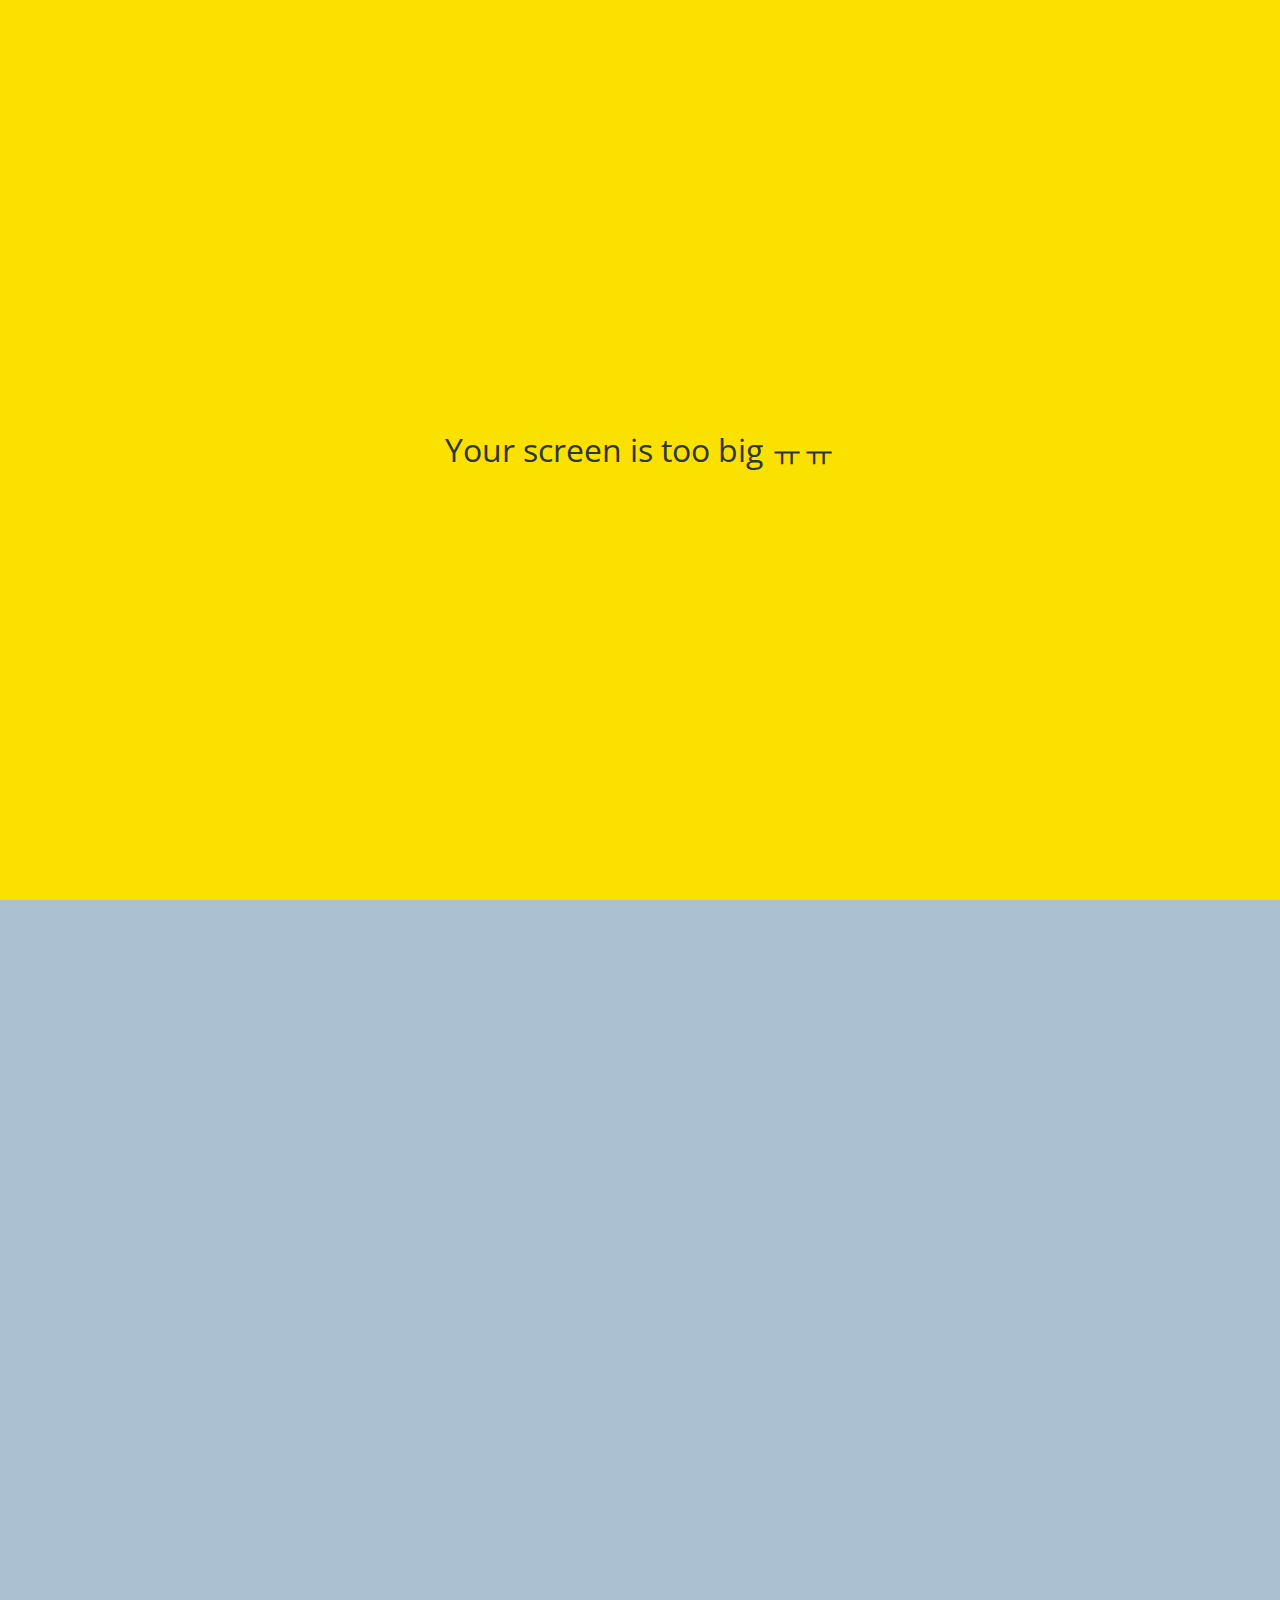
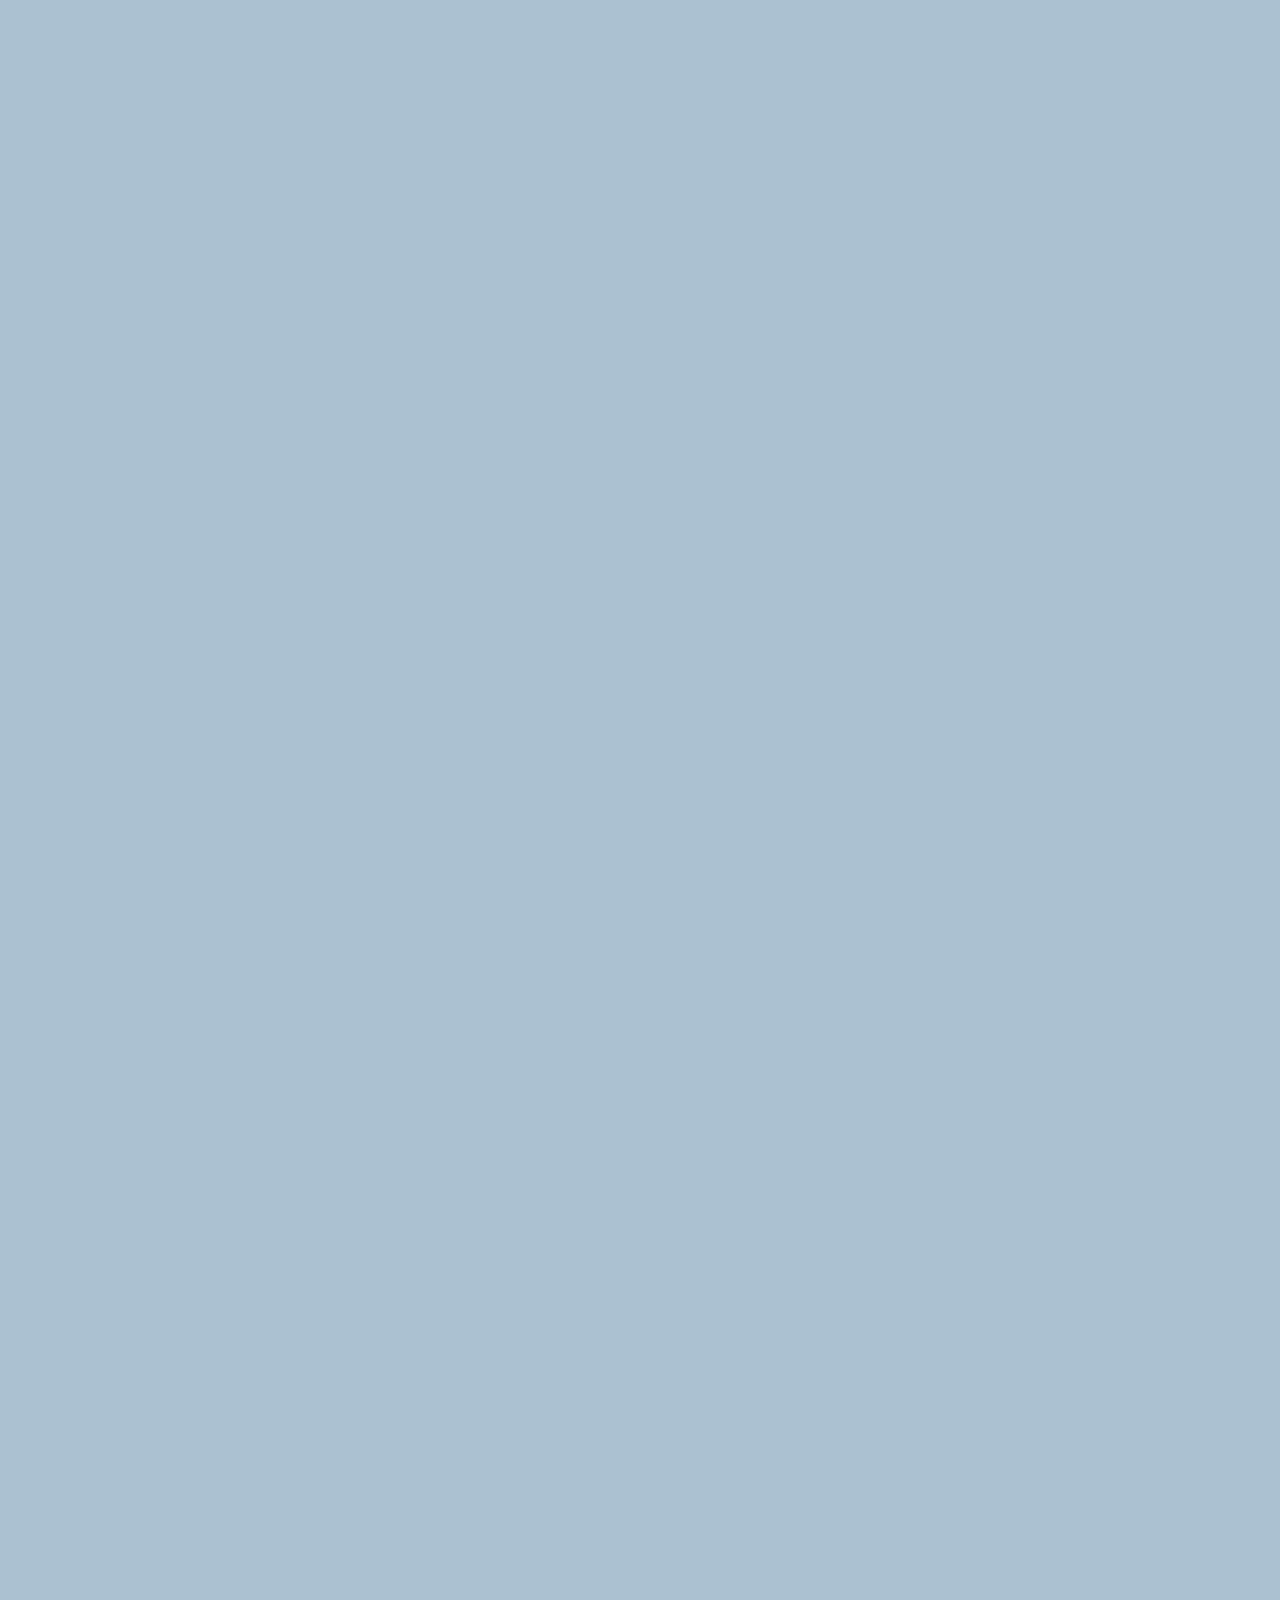
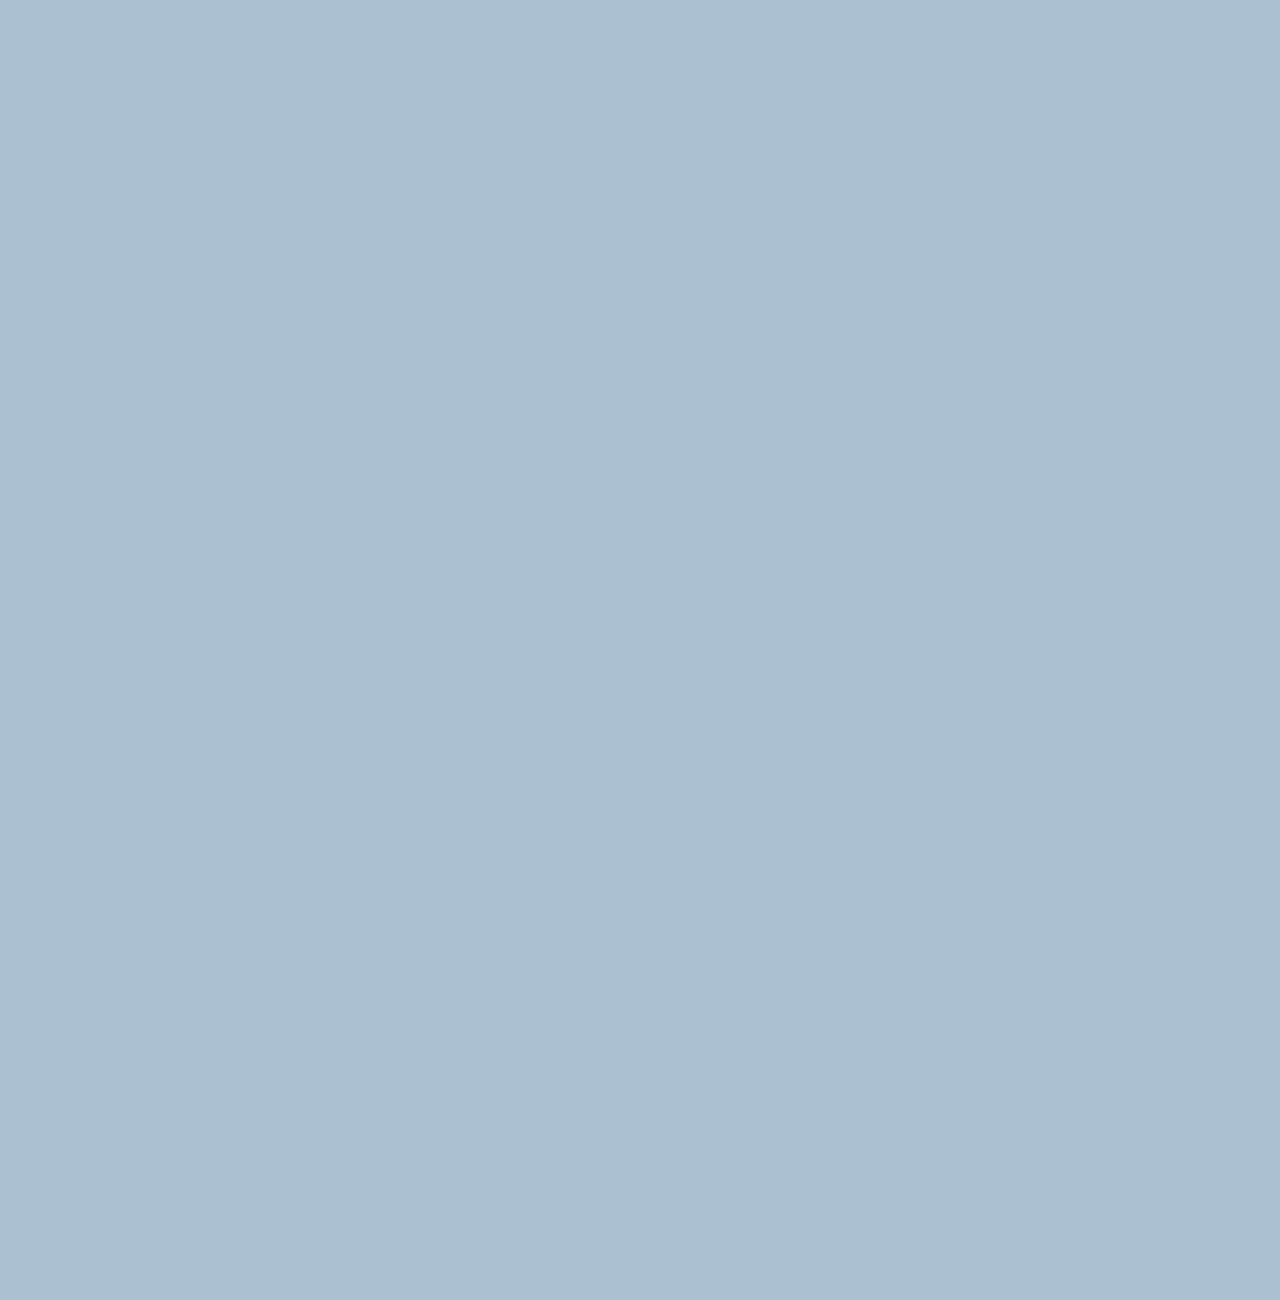
==== chat.html @ 07462980 "fixed head tag" ====
<!DOCTYPE html>
<html lang="en">
  <head type="text/css">
    <link rel="stylesheet" href="css/styles.css" />
    <meta charset="UTF-8" />
    <meta name="viewport" content="width=device-width, initial-scale=1.0" />
    <title>Chat w/ Kyusuk</title>
  </head>
  <body id="chat-screen">
    <div class="status-bar">
      <div class="status-bar__column">
        <span>No Service</span>
        <i class="fas fa-wifi"></i>
      </div>
      <div class="status-bar__column">
        <span>05:12</span>
      </div>
      <div class="status-bar__column">
        <span>100%</span>
        <i class="fas fa-battery-full fa-lg"></i>
        <i class="fas fa-bolt"></i>
      </div>
    </div>

    <header class="alt-header">
      <div class="alt-header__column">
        <a href="chats.html">
          <i class="fas fa-angle-left fa-3x"></i>
        </a>
      </div>
      <div class="alt-header__column">
        <h1 class="alt-header__title">규석</h1>
      </div>
      <div class="alt-header__column">
        <span><i class="fas fa-search fa-lg"></i></span>
        <span><i class="fas fa-bars fa-lg"></i></span>
      </div>
    </header>

    <main class="main-screen main-chat">
        <div class="chat__timestamp">
          Tuesday, February 18, 2022
        </div>
        <div class="message-row">
            <img src="Photos/myProfilePhoto.jpeg" />
            <div class="message-row__content">
              <span class="message__author">Kyusuk</span>
              <div class="message__info">
                <span class="message__bubble">Hi!</span>
                <span class="message__time">21:27</span>
              </div>
            </div>
          </div>
          <div class="message-row message-row--own">
            <div class="message-row__content">
              <div class="message__info">
                <span class="message__bubble">Hi nice to meet you!</span>
                <span class="message__time">21:27</span>
              </div>
            </div>
          </div>
      </main>

      <form class="reply">
        <div class="reply__column">
          <i class="far fa-plus-square fa-lg"></i>
        </div>
        <div class="reply__column">
          <input type="text" placeholder="Write a message..." />
          <i class="far fa-smile-wink fa-lg"></i>
          <button>
            <i class="fas fa-arrow-up"></i>
          </button>
        </div>
      </form>

      <div id="no-mobile">
        <span>Your screen is too big ㅠㅠ</span>
      </div>

    <script
      src="https://kit.fontawesome.com/6478f529f2.js"
      crossorigin="anonymous"
    ></script>
  </body>
</html>
---- css/styles.css ----
@import url("https://fonts.googleapis.com/css2?family=Open+Sans:wght@400;600&display=swap");
@import "reset.css";
@import "variables.css";

/* Components */
@import "components/status-bar.css";
@import "components/nav-bar.css";
@import "components/screen-header.css";
@import "components/user-component.css";
@import "components/badge.css";
@import "components/icon-row.css";
@import "components/alt-screen-header.css";
@import "components/no-mobile.css";

/* Screens */
@import "screens/login.css";
@import "screens/friends.css";
@import "screens/find.css";
@import "screens/more.css";
@import "screens/settings.css";
@import "screens/chat.css";

body {
  color: #2e363e;
  font-family: "Open Sans", sans-serif;
}

.main-screen {
  padding: 0px var(--horizontal-space);
}
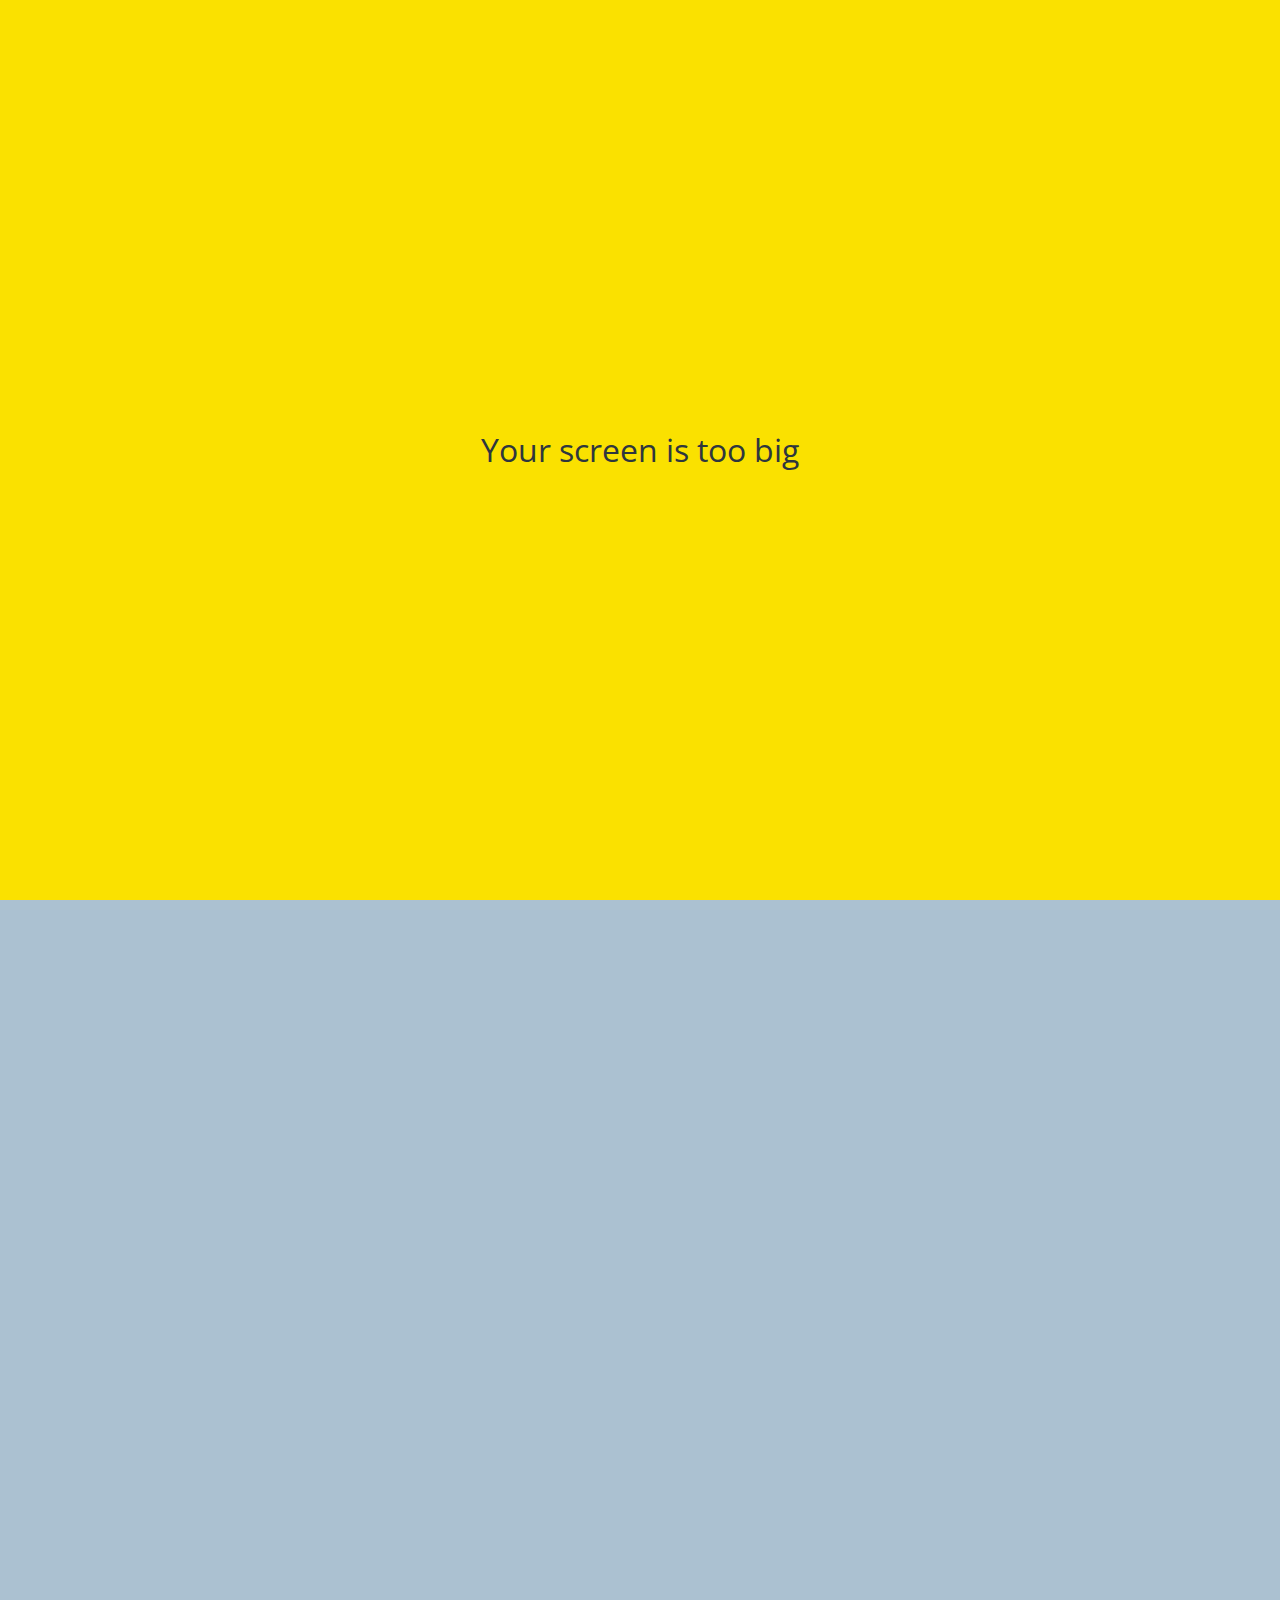
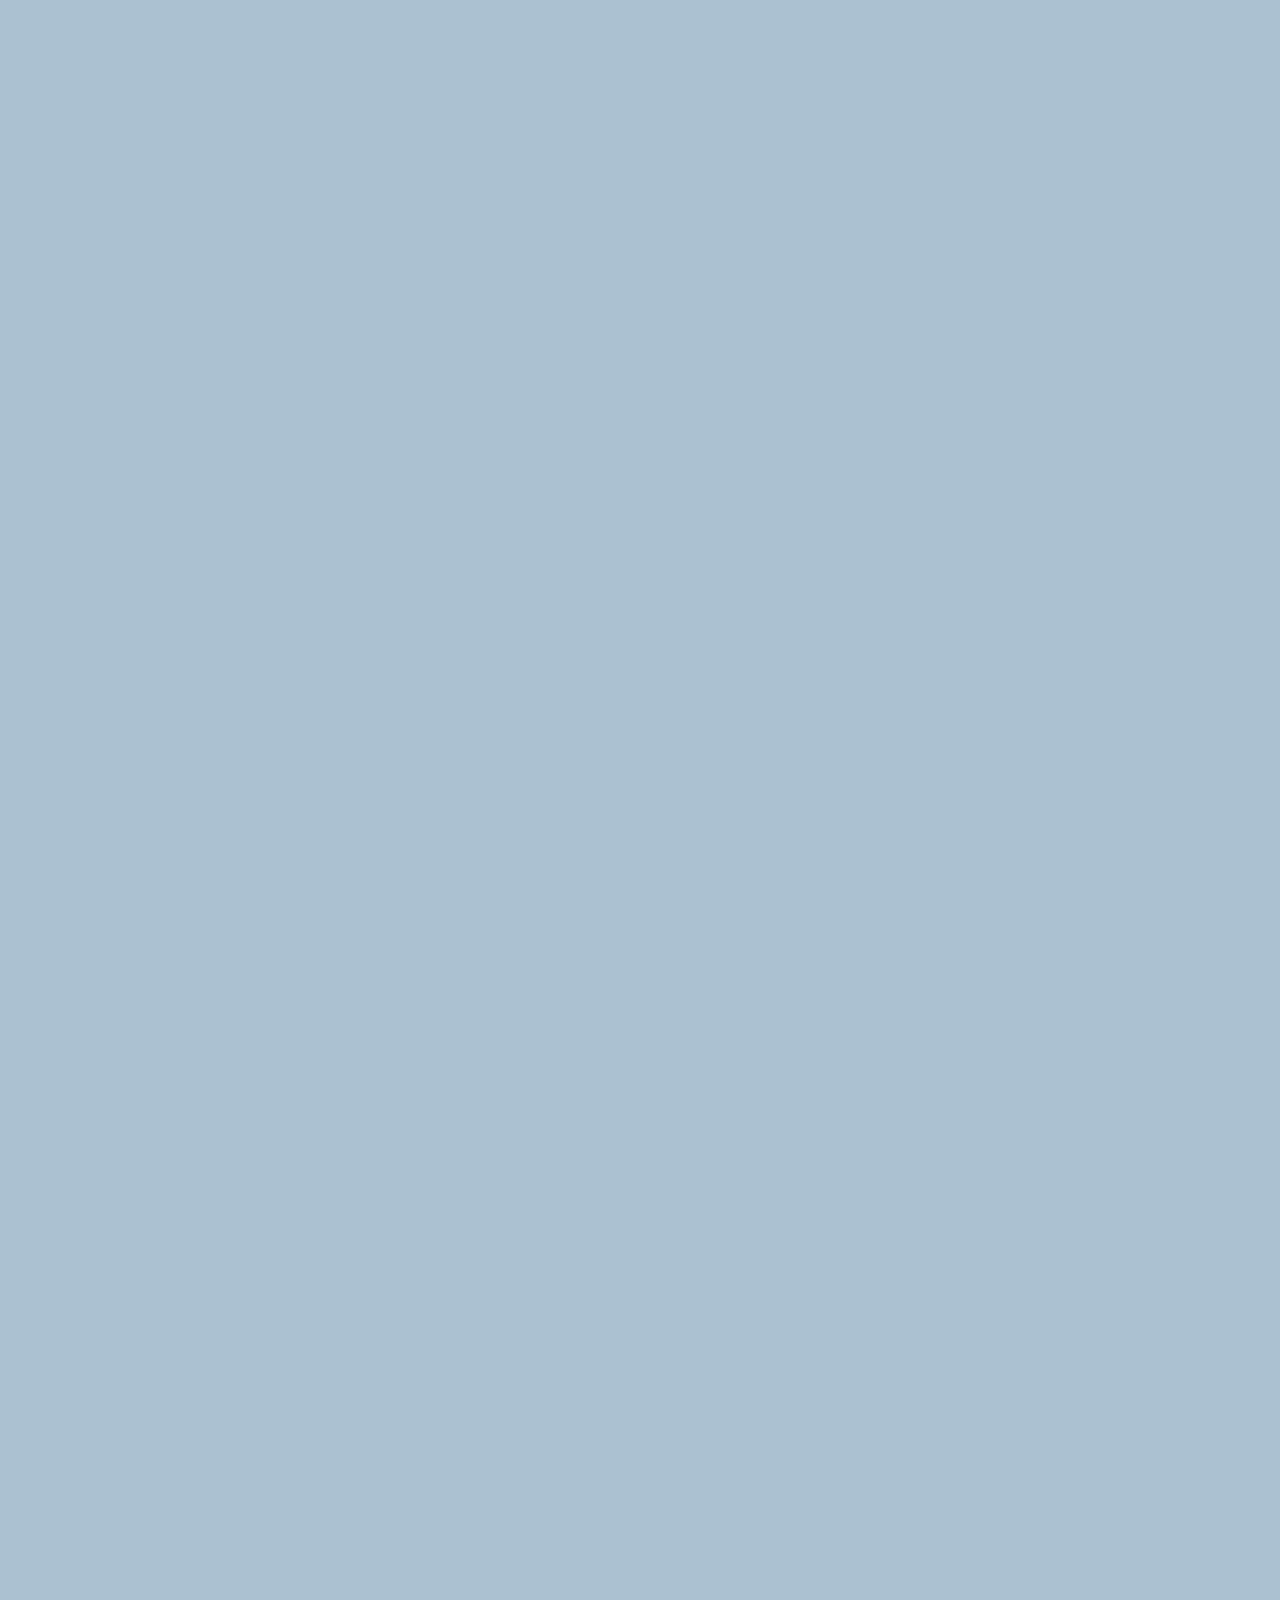
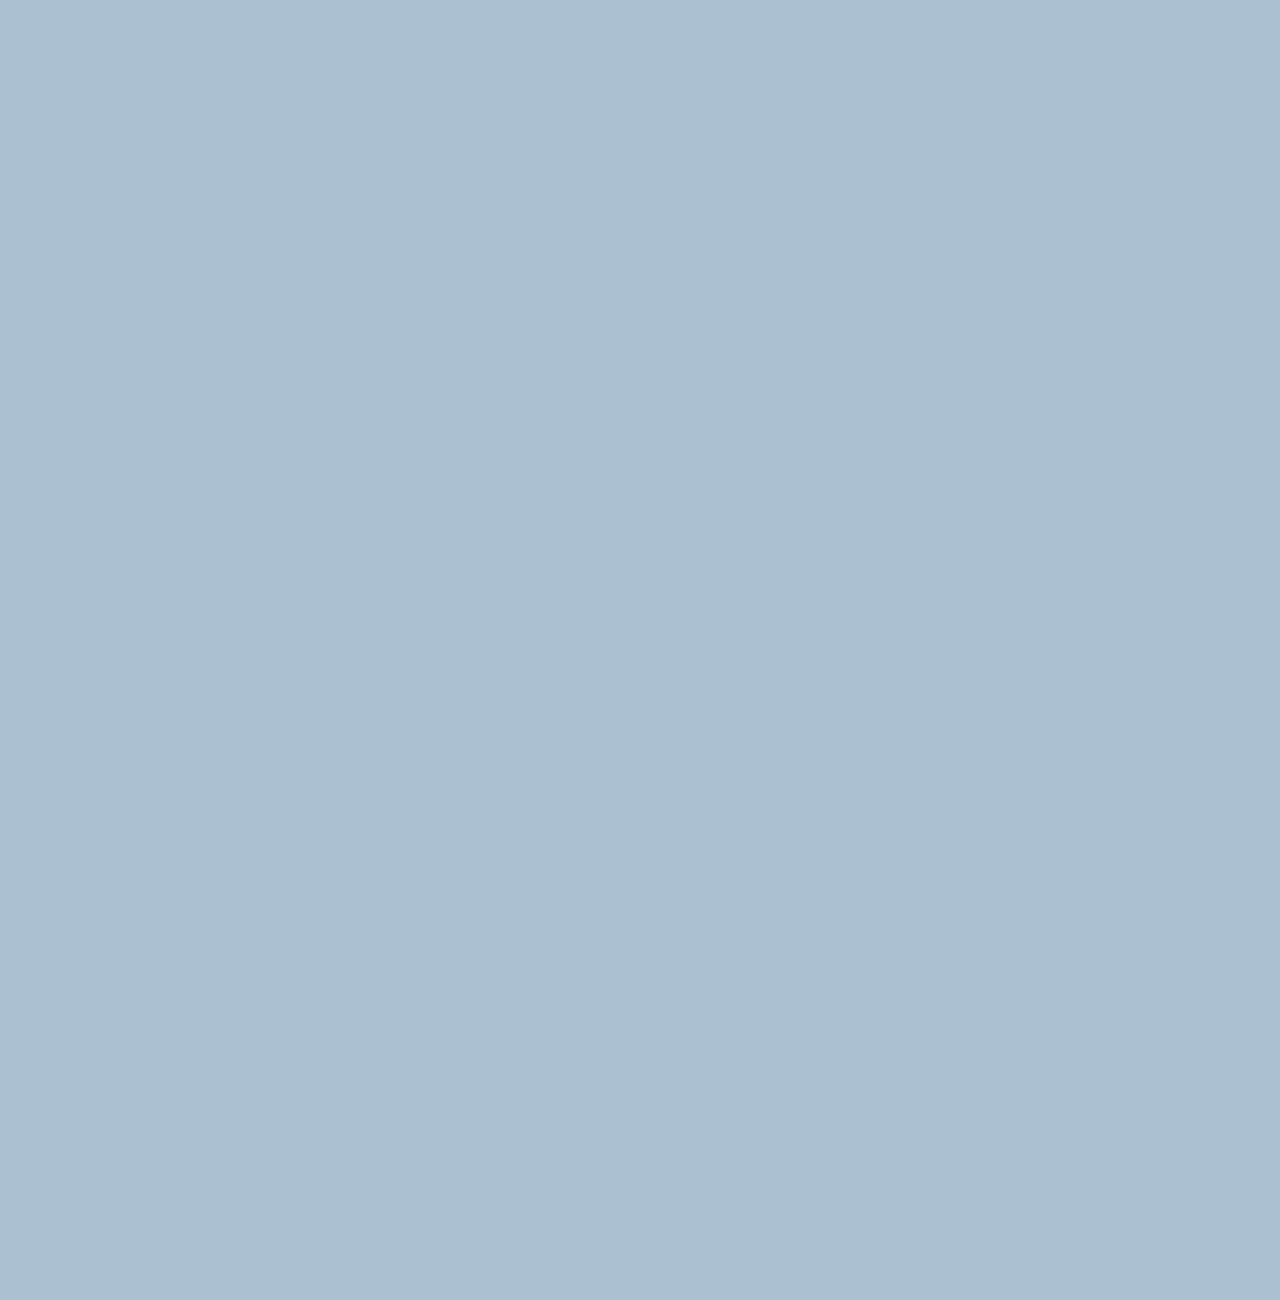
==== commit 1c8af15f: "changed wide screen message" ====
--- a/chat.html
+++ b/chat.html
@@ -1,6 +1,6 @@
 <!DOCTYPE html>
 <html lang="en">
-  <head type="text/css">
+  <head>
     <link rel="stylesheet" href="css/styles.css" />
     <meta charset="UTF-8" />
     <meta name="viewport" content="width=device-width, initial-scale=1.0" />
@@ -75,7 +75,7 @@
       </form>
 
       <div id="no-mobile">
-        <span>Your screen is too big ㅠㅠ</span>
+        <span>Your screen is too big</span>
       </div>
 
     <script
